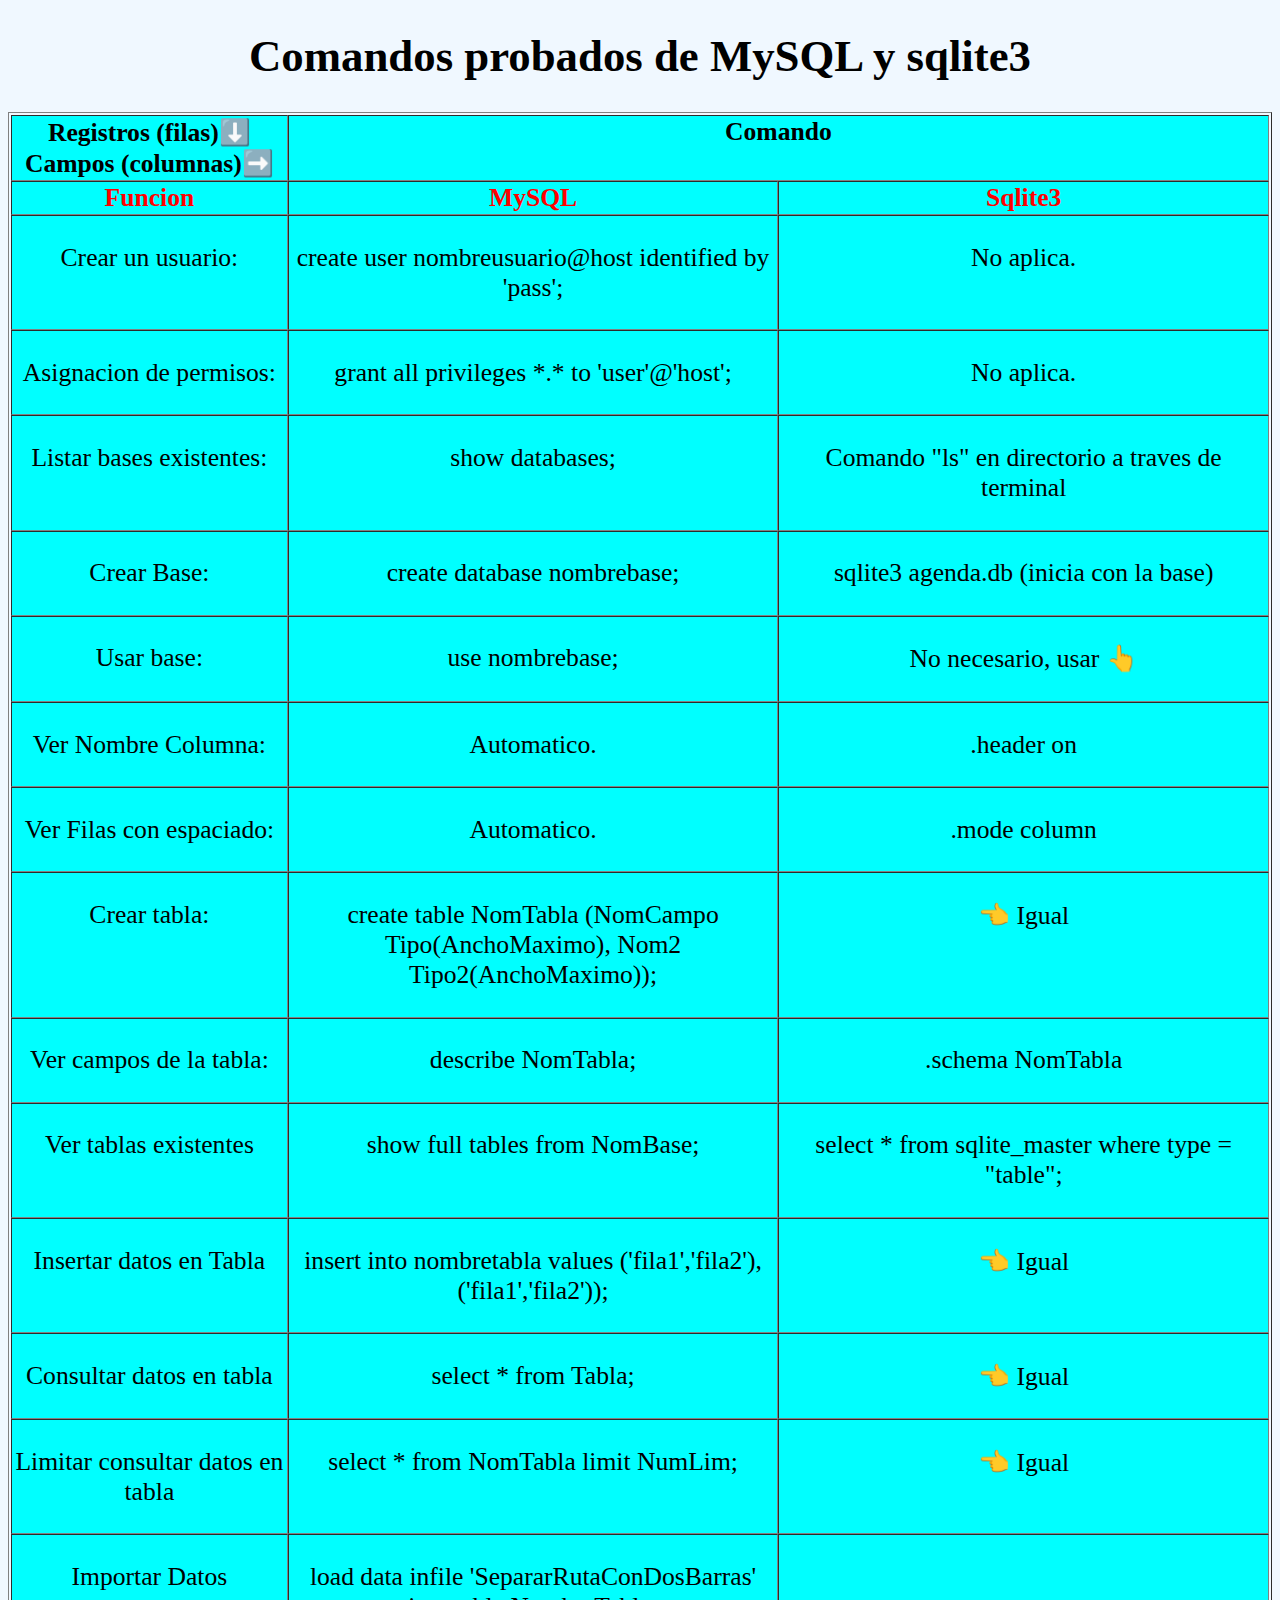
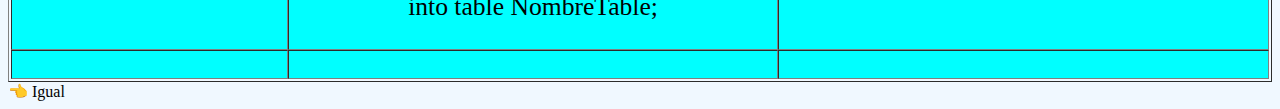
==== index.html @ 7588dce5 "Se agregan archivos basicos" ====
<!DOCTYPE html>
<html lang="es">
<head>
    <meta charset="UTF-8">
    <meta http-equiv="X-UA-Compatible" content="IE=edge">
    <meta name="viewport" content="width=device-width, initial-scale=1.0">
    <link rel="stylesheet" href="styles.css">
    <title>Tabla MySQL y sqlite3</title>
</head>
<body>
    <h1>Comandos probados de MySQL y sqlite3</h1>
    <table border=".1vw">

        <tr style="display: grid; grid-template-columns: 22% 78%;">
            <th>Registros (filas)⬇️<br>Campos (columnas)➡️</th>
            <th>Comando</th>
        </tr>
        <tr style="color: red;">
        <!--Inserto los titulos de la tabla-->
        <th>Funcion</th>
        <th>MySQL</th>
        <th>Sqlite3</th>
        </tr>

        <tr>        
        <!-- <td><p>&nbsp;</p></td> -->
        <td class="fn"><p>Crear un usuario:</p></td>
        <td><p>create user nombreusuario@host identified by 'pass';</p></td>
        <td><p>No aplica.</p></td>
        </tr>
        
        <tr>
        <td class="fn"><p>Asignacion de permisos:</p></td>
        <td><p>grant all privileges *.* to 'user'@'host';</p></td>
        <td><p>No aplica.</p></td>
        </tr>

        <tr>
            <td class="fn"><p>Listar bases existentes:</p></td>
            <td><p>show databases;</p></td>
            <td><p>Comando "ls" en directorio a traves de terminal</p></td>
        </tr>
        
        <tr>
            <td class="fn"><p>Crear Base:</p></td>
            <td><p>create database nombrebase;</p></td>
            <td><p>sqlite3 agenda.db (inicia con la base)</p></td>
        </tr>

        <tr>
            <td class="fn"><p>Usar base:</p></td>
            <td><p>use nombrebase;</p></td>
            <td><p>No necesario, usar 👆</p></td>
        </tr>

        <tr>
            <td class="fn"><p>Ver Nombre Columna:</p></td>
            <td><p>Automatico.</p></td>
            <td><p>.header on</p></td>
        </tr>

        <tr>
            <td class="fn"><p>Ver Filas con espaciado:</p></td>
            <td><p>Automatico.</p></td>
            <td><p>.mode column</p></td>
        </tr>

        <tr>
            <td class="fn"><p>Crear tabla:</p></td>
            <td><p>create table NomTabla (NomCampo Tipo(AnchoMaximo), Nom2 Tipo2(AnchoMaximo));</p></td>
            <td><p>👈 Igual</p></td>
        </tr>

        <tr>
            <td class="fn"><p>Ver campos de la tabla:</p></td>
            <td><p>describe NomTabla;</p></td>
            <td><p>.schema NomTabla</p></td>
        </tr>

        <tr>
            <td class="fn"><p>Ver tablas existentes</p></td>
            <td><p>show full tables from NomBase;</p></td>
            <td><p>select * from sqlite_master where type = "table";</p></td>
        </tr>

        <tr>
            <td class="fn"><p>Insertar datos en Tabla</p></td>
            <td><p>insert into nombretabla values ('fila1','fila2'), ('fila1','fila2'));</p></td>
            <td><p>👈 Igual</p></td>
        </tr>

        <tr>
            <td class="fn"><p>Consultar datos en tabla</p></td>
            <td><p>select * from Tabla;</p></td>
            <td><p>👈 Igual</p></td>
        </tr>

        <tr>
            <td class="fn"><p>Limitar consultar datos en tabla</p></td>
            <td><p>select * from NomTabla limit NumLim;</p></td>
            <td><p>👈 Igual</p></td>
        </tr>

        <tr>
            <td class="fn"><p>Importar Datos</p></td>
            <td><p>load data infile 'SepararRutaConDosBarras' into table NombreTable;</p></td>
            <td><p></p></td>
        </tr>

        <tr>
            <td class="fn"><p></p></td>
            <td><p></p></td>
            <td><p></p></td>
        </tr>
    </table>
</body>
👈 Igual
</html>
---- styles.css ----
body{
    background-color: aliceblue;
}
h1{
    font-size: 3.5vw;
    text-align: center;
}

table{
    width: 100%;
}
th, td {
    font-size: 2vw;
}
tr{
    display: grid;
    text-align: center;
    padding: 0;
    grid-template-columns: 22% 39% 39%;
    background-color: aqua;
    object-fit: cover;
}
.fn{
    font-family: Georgia, 'Times New Roman', Times, serif;
}
p{
    text-align: center;
}
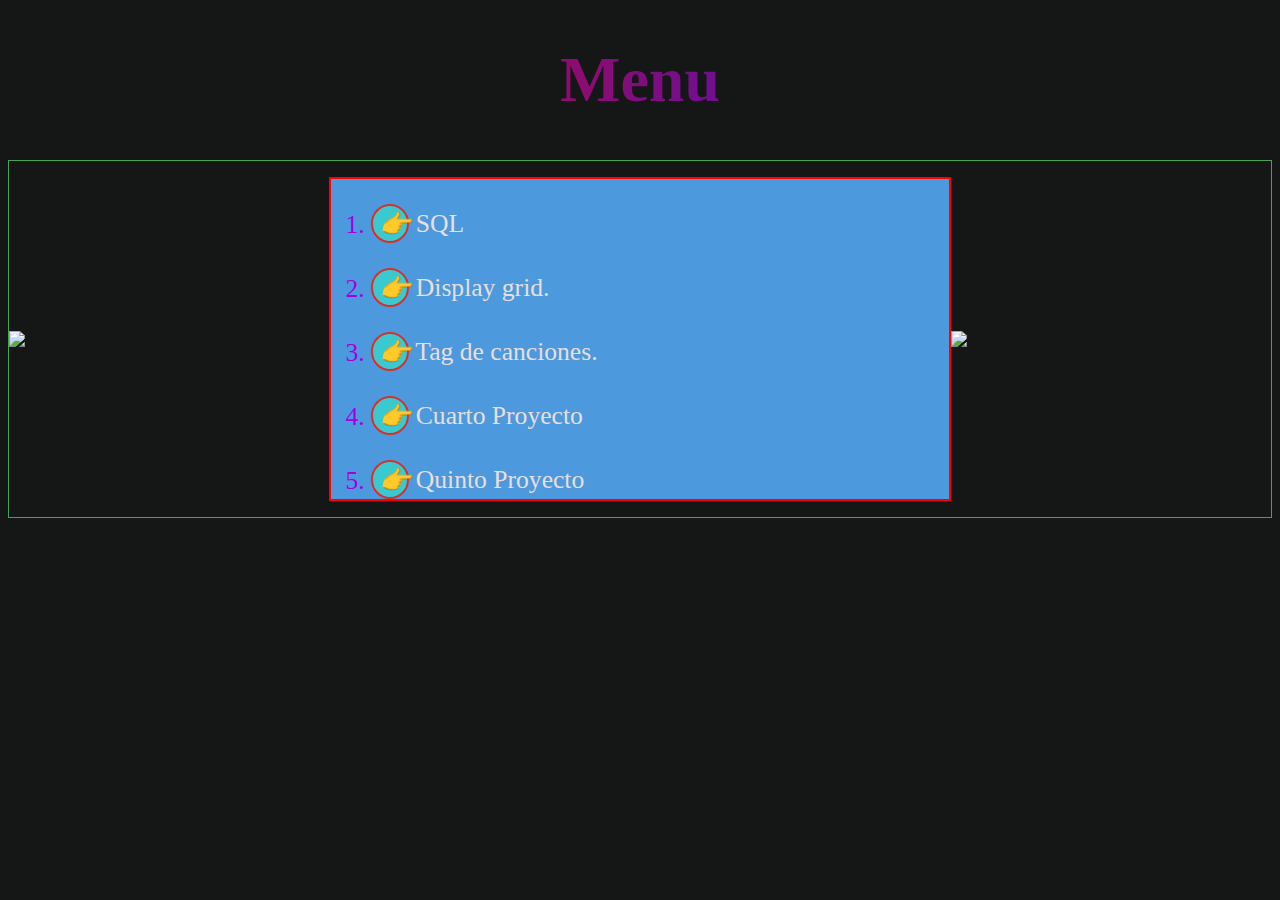
==== commit f793f6c8: "Se crea menu" ====
--- a/index.html
+++ b/index.html
@@ -4,115 +4,48 @@
     <meta charset="UTF-8">
     <meta http-equiv="X-UA-Compatible" content="IE=edge">
     <meta name="viewport" content="width=device-width, initial-scale=1.0">
-    <link rel="stylesheet" href="styles.css">
-    <title>Tabla MySQL y sqlite3</title>
+    <link rel="shortcut icon" href="https://raw.githubusercontent.com/MartinCiro/SenaProyects/gh-pages/docs/media/icons/Logo1.png" type="image/x-icon">
+    <link rel="stylesheet" href="style.css">
+    <title>Menu</title>
 </head>
 <body>
-    <h1>Comandos probados de MySQL y sqlite3</h1>
-    <table border=".1vw">
+    <h1>Menu</h1>
+    <div class="men">
+    <picture class="im">
+        <source srcset="https://www.gifsanimados.org/data/media/158/beisbol-imagen-animada-0066.gif" media="(min-width: 1000px)" style="width: 25vw;">
+        <img src="https://www.gifsanimados.org/data/media/158/beisbol-imagen-animada-0008.gif" style="width: 25vw;">
+    </picture>    
+    <ol class="io">
+        <li>
+            <p><a href="lenguajes/MySQL-Sqlite3/index.html" target="_blank" rel="noopener noreferrer">
+            <button>👉</button></a> SQL</p>
+        </li>
 
-        <tr style="display: grid; grid-template-columns: 22% 78%;">
-            <th>Registros (filas)⬇️<br>Campos (columnas)➡️</th>
-            <th>Comando</th>
-        </tr>
-        <tr style="color: red;">
-        <!--Inserto los titulos de la tabla-->
-        <th>Funcion</th>
-        <th>MySQL</th>
-        <th>Sqlite3</th>
-        </tr>
+        <li>
+            <p><a href="lenguajes/MySQL-Sqlite3/index.html" target="_blank" rel="noopener noreferrer">
+            <button>👉</button></a> Display grid.</p>
+        </li>
 
-        <tr>        
-        <!-- <td><p>&nbsp;</p></td> -->
-        <td class="fn"><p>Crear un usuario:</p></td>
-        <td><p>create user nombreusuario@host identified by 'pass';</p></td>
-        <td><p>No aplica.</p></td>
-        </tr>
-        
-        <tr>
-        <td class="fn"><p>Asignacion de permisos:</p></td>
-        <td><p>grant all privileges *.* to 'user'@'host';</p></td>
-        <td><p>No aplica.</p></td>
-        </tr>
 
-        <tr>
-            <td class="fn"><p>Listar bases existentes:</p></td>
-            <td><p>show databases;</p></td>
-            <td><p>Comando "ls" en directorio a traves de terminal</p></td>
-        </tr>
-        
-        <tr>
-            <td class="fn"><p>Crear Base:</p></td>
-            <td><p>create database nombrebase;</p></td>
-            <td><p>sqlite3 agenda.db (inicia con la base)</p></td>
-        </tr>
+        <li>
+            <p><a href="lenguajes/MySQL-Sqlite3/index.html" target="_blank" rel="noopener noreferrer">
+            <button>👉</button></a> Tag de canciones.</p>
+        </li>
 
-        <tr>
-            <td class="fn"><p>Usar base:</p></td>
-            <td><p>use nombrebase;</p></td>
-            <td><p>No necesario, usar 👆</p></td>
-        </tr>
+        <li>
+            <p><a href="lenguajes/MySQL-Sqlite3/index.html" target="_blank" rel="noopener noreferrer">
+            <button>👉</button></a> Cuarto Proyecto</p>
+        </li>
 
-        <tr>
-            <td class="fn"><p>Ver Nombre Columna:</p></td>
-            <td><p>Automatico.</p></td>
-            <td><p>.header on</p></td>
-        </tr>
-
-        <tr>
-            <td class="fn"><p>Ver Filas con espaciado:</p></td>
-            <td><p>Automatico.</p></td>
-            <td><p>.mode column</p></td>
-        </tr>
-
-        <tr>
-            <td class="fn"><p>Crear tabla:</p></td>
-            <td><p>create table NomTabla (NomCampo Tipo(AnchoMaximo), Nom2 Tipo2(AnchoMaximo));</p></td>
-            <td><p>👈 Igual</p></td>
-        </tr>
-
-        <tr>
-            <td class="fn"><p>Ver campos de la tabla:</p></td>
-            <td><p>describe NomTabla;</p></td>
-            <td><p>.schema NomTabla</p></td>
-        </tr>
-
-        <tr>
-            <td class="fn"><p>Ver tablas existentes</p></td>
-            <td><p>show full tables from NomBase;</p></td>
-            <td><p>select * from sqlite_master where type = "table";</p></td>
-        </tr>
-
-        <tr>
-            <td class="fn"><p>Insertar datos en Tabla</p></td>
-            <td><p>insert into nombretabla values ('fila1','fila2'), ('fila1','fila2'));</p></td>
-            <td><p>👈 Igual</p></td>
-        </tr>
-
-        <tr>
-            <td class="fn"><p>Consultar datos en tabla</p></td>
-            <td><p>select * from Tabla;</p></td>
-            <td><p>👈 Igual</p></td>
-        </tr>
-
-        <tr>
-            <td class="fn"><p>Limitar consultar datos en tabla</p></td>
-            <td><p>select * from NomTabla limit NumLim;</p></td>
-            <td><p>👈 Igual</p></td>
-        </tr>
-
-        <tr>
-            <td class="fn"><p>Importar Datos</p></td>
-            <td><p>load data infile 'SepararRutaConDosBarras' into table NombreTable;</p></td>
-            <td><p></p></td>
-        </tr>
-
-        <tr>
-            <td class="fn"><p></p></td>
-            <td><p></p></td>
-            <td><p></p></td>
-        </tr>
-    </table>
+        <li>
+            <p><a href="lenguajes/MySQL-Sqlite3/index.html" target="_blank" rel="noopener noreferrer">
+            <button>👉</button></a> Quinto Proyecto</p>
+        </li>
+    </ol>
+    <picture class="im">
+        <source srcset="https://www.gifsanimados.org/data/media/158/beisbol-imagen-animada-0008.gif" media="(min-width: 1000px)" style="width: 25vw;">
+        <img src="https://www.gifsanimados.org/data/media/158/beisbol-imagen-animada-0066.gif" style="width: 25vw;">
+    </picture>
+    </div>
 </body>
-👈 Igual
 </html>--- a/style.css
+++ b/style.css
@@ -0,0 +1,85 @@
+@import url('https://fonts.googleapis.com/css2?family=Raleway&display=swap');
+body{/* Cuerpo de fondo */
+    background-color: rgb(21, 22, 22);
+}
+.men{/* Divido la pantalla en columnas, borde, tamaño, va el contenido*/
+    display: grid;
+    border: 1px solid rgb(71, 161, 86);
+    overflow-wrap: break-word;
+    grid-template-columns: 1fr 3fr 1fr;
+    position: relative;
+    background-image: url(https://www.anipedia.net/images/gifs-peces.gif);
+    background-repeat: no-repeat;
+    background-position-x: right;
+    background-position-y: bottom;
+    background-size: 33.75px 37.5px;
+    animation: dr 15s steps(50) infinite;
+}
+
+h1{/* Titulo */
+    display: grid;
+    place-content: center;
+    font-size: 5vw;
+    background-image: linear-gradient(to right, #ff0000, #001aff);
+    background-clip: text;
+    -webkit-background-clip: text;
+    color: transparent;
+}
+ol{/* Parte de la lista */
+    display: grid;
+    background-image: url(https://www.gifsanimados.org/data/media/158/beisbol-imagen-animada-0079.gif);
+    background-repeat: no-repeat;
+    background-color: rgb(76, 154, 221);
+    border: 2px solid red;
+    overflow-wrap: break-word;
+    height: 25vw;
+}
+li{/* Color de la lista */
+    color: rgb(162, 0, 226);
+    font-size: 2vw;
+    height: 2vh;
+}
+p{/* Color de la letra lista  */
+    color: rgb(233, 221, 221);
+    height: 1.6vw;
+}
+
+.io{/* sprite */
+    width: auto;
+    animation: sprite 2s steps(10) infinite;
+    background-position-x: right;
+    background-position-y: center;
+    background-size: 35px;
+    
+}/* Anima el sprite */
+@keyframes sprite {
+    0%{
+        background-position-x: 140;
+    }
+    100%{
+        background-position-x: -800px;
+    }
+}
+@keyframes dr {
+    0%{
+        background-position-x: 96vw;
+    }
+    100%{
+        background-position-x: -96vw;
+    }
+}
+button{
+    background-color: rgb(57, 201, 206);
+    font-style: italic;
+    font-size: 2vw;
+    cursor: pointer;
+    overflow-wrap: break-word;
+    border: 2px solid rgb(218, 46, 46);
+    border-radius: 55%;
+    height: 3vw;
+    width: 3vw;
+}
+.im{
+    display: grid;
+    /* transform: rotate(0deg); rotar imagen */
+}
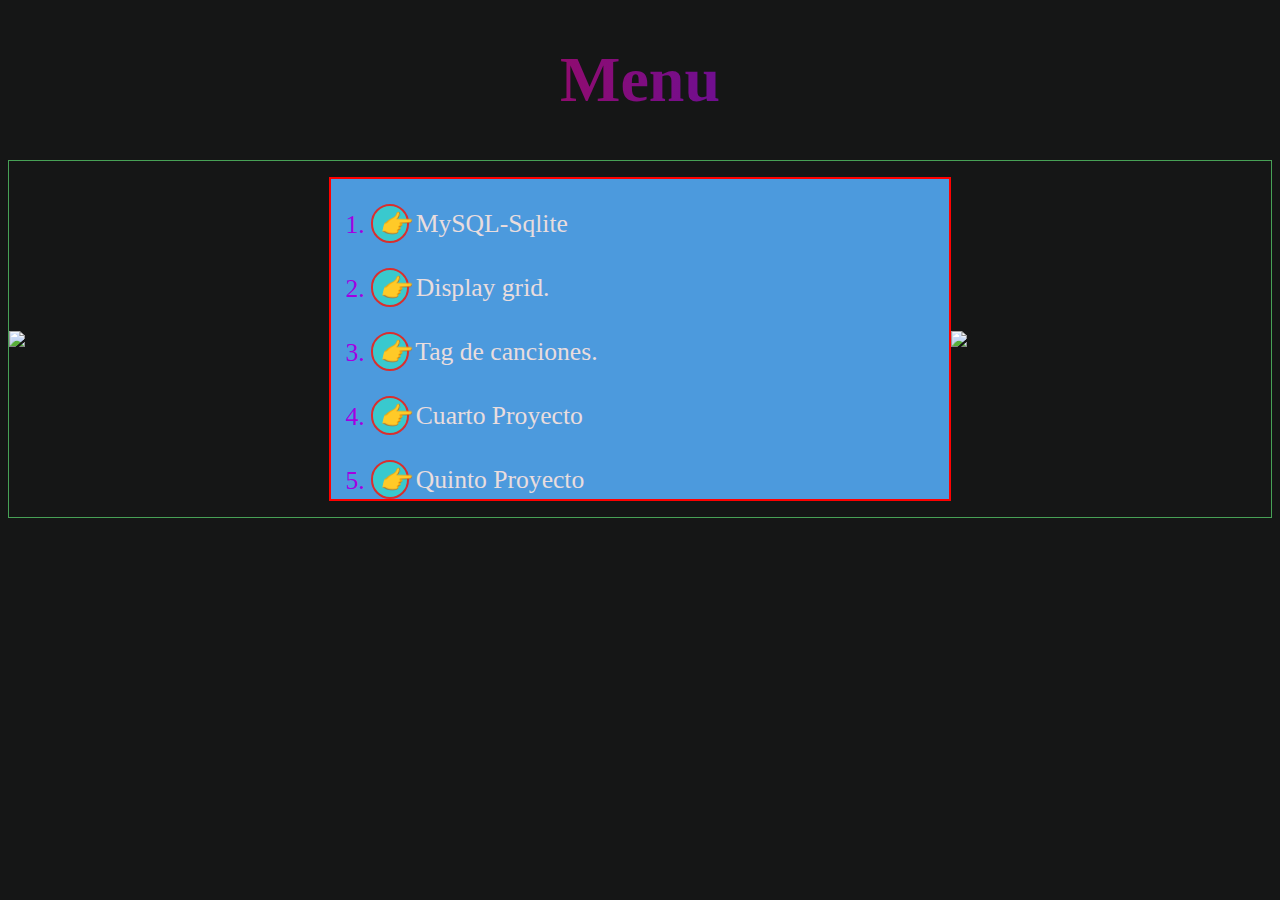
==== commit 1e5370f7: "Se actualiza el menú, se cambia nombre del archivo" ====
--- a/index.html
+++ b/index.html
@@ -18,7 +18,7 @@
     <ol class="io">
         <li>
             <p><a href="lenguajes/MySQL-Sqlite3/index.html" target="_blank" rel="noopener noreferrer">
-            <button>👉</button></a> SQL</p>
+            <button>👉</button></a> MySQL-Sqlite</p>
         </li>
 
         <li>
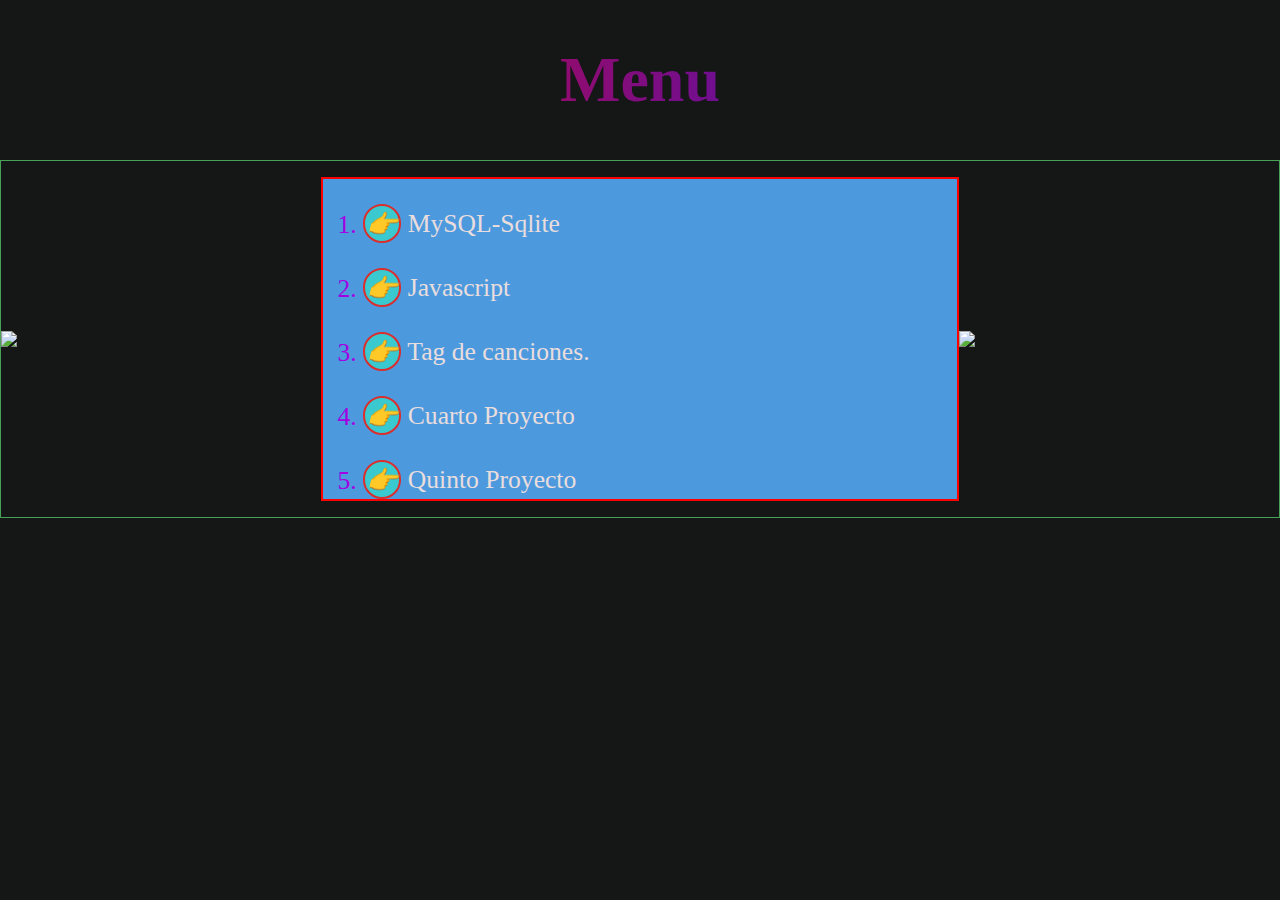
==== commit de40293f: "mas contenido" ====
--- a/index.html
+++ b/index.html
@@ -22,8 +22,8 @@
         </li>
 
         <li>
-            <p><a href="lenguajes/MySQL-Sqlite3/index.html" target="_blank" rel="noopener noreferrer">
-            <button>👉</button></a> Display grid.</p>
+            <p><a href="lenguajes/Javascript/index.html" target="_blank" rel="noopener noreferrer">
+            <button>👉</button></a> Javascript</p>
         </li>
 
 
--- a/style.css
+++ b/style.css
@@ -1,6 +1,9 @@
 @import url('https://fonts.googleapis.com/css2?family=Raleway&display=swap');
 body{/* Cuerpo de fondo */
     background-color: rgb(21, 22, 22);
+    margin: 0;
+    padding: 0;
+    box-sizing: border-boxs;
 }
 .men{/* Divido la pantalla en columnas, borde, tamaño, va el contenido*/
     display: grid;
@@ -78,6 +81,10 @@
     border-radius: 55%;
     height: 3vw;
     width: 3vw;
+    text-align: center;
+    margin: 0;
+    padding: 0;
+    box-sizing: border-boxs;
 }
 .im{
     display: grid;
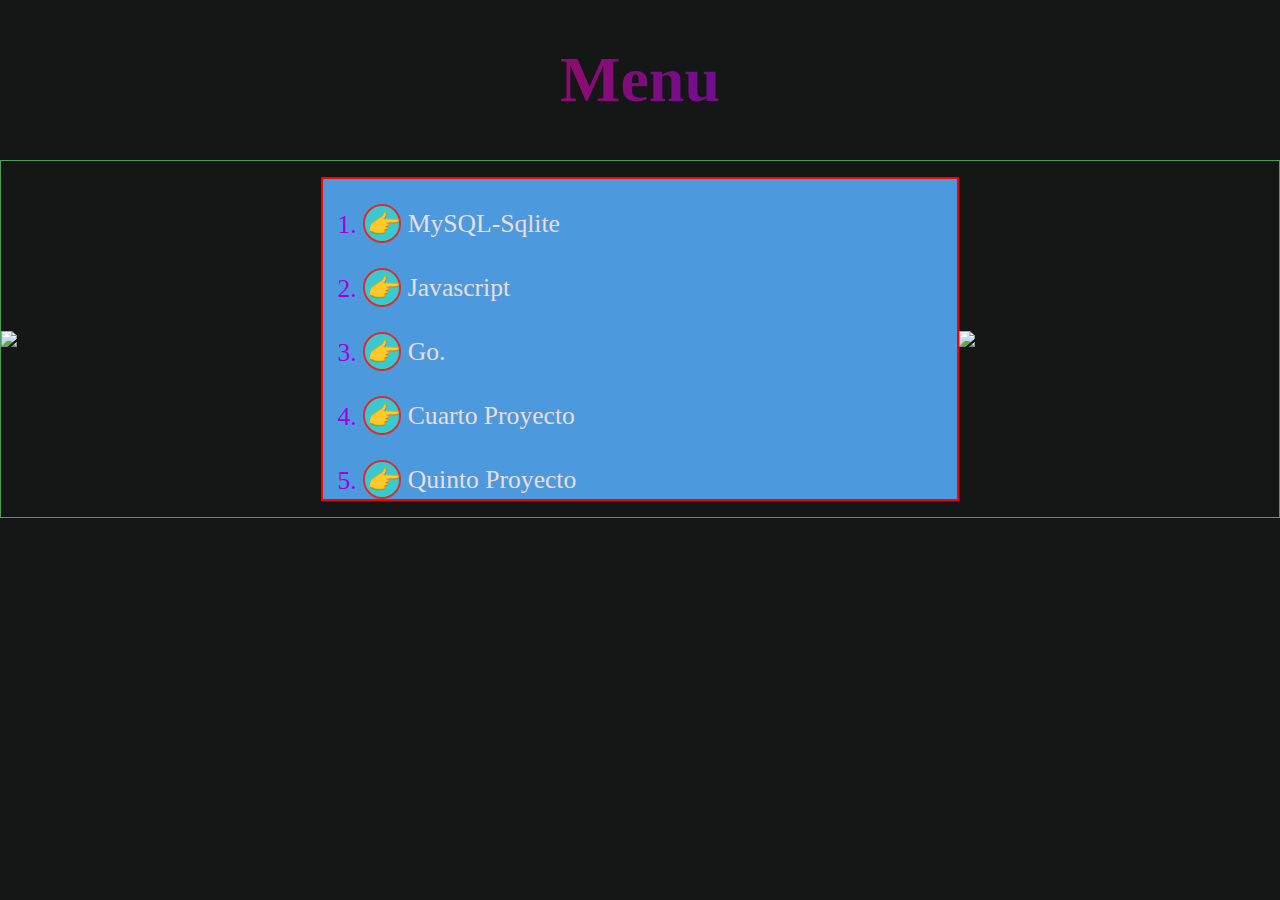
==== commit 079dc679: "Se agrega el lenguaje go" ====
--- a/index.html
+++ b/index.html
@@ -28,8 +28,8 @@
 
 
         <li>
-            <p><a href="lenguajes/MySQL-Sqlite3/index.html" target="_blank" rel="noopener noreferrer">
-            <button>👉</button></a> Tag de canciones.</p>
+            <p><a href="lenguajes/Go/index.html" target="_blank" rel="noopener noreferrer">
+            <button>👉</button></a> Go.</p>
         </li>
 
         <li>
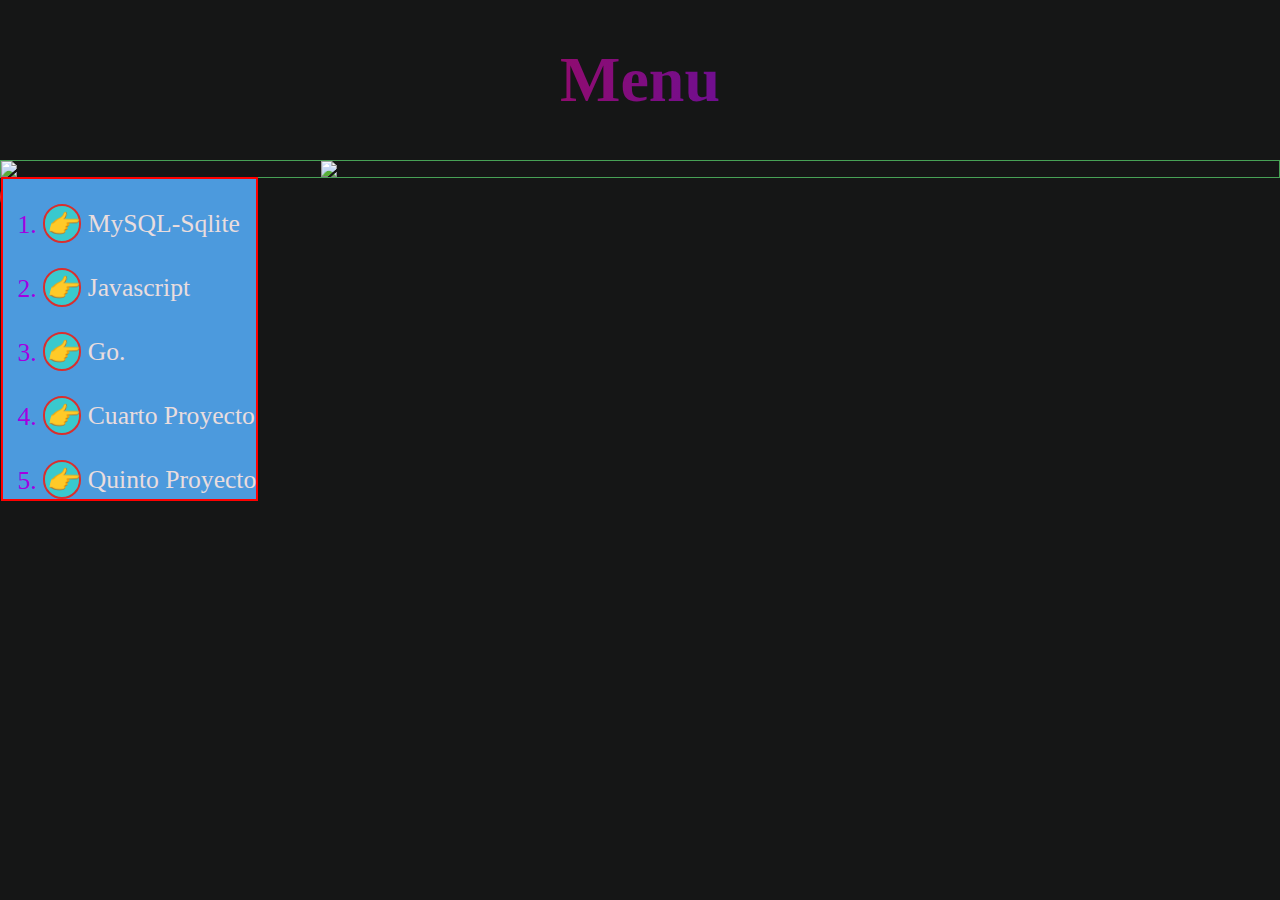
==== commit 9bd88b14: "Se anexa pdf de HTML" ====
--- a/index.html
+++ b/index.html
@@ -47,5 +47,8 @@
         <img src="https://www.gifsanimados.org/data/media/158/beisbol-imagen-animada-0066.gif" style="width: 25vw;">
     </picture>
     </div>
+    <a href="lenguajes/source/HTML/Archivos/PDF/caracteres.pdf" target="_blank" rel="noopener noreferrer">
+        <button>¤</button>
+    </a>
 </body>
 </html>--- a/style.css
+++ b/style.css
@@ -36,6 +36,7 @@
     border: 2px solid red;
     overflow-wrap: break-word;
     height: 25vw;
+    position: absolute;
 }
 li{/* Color de la lista */
     color: rgb(162, 0, 226);
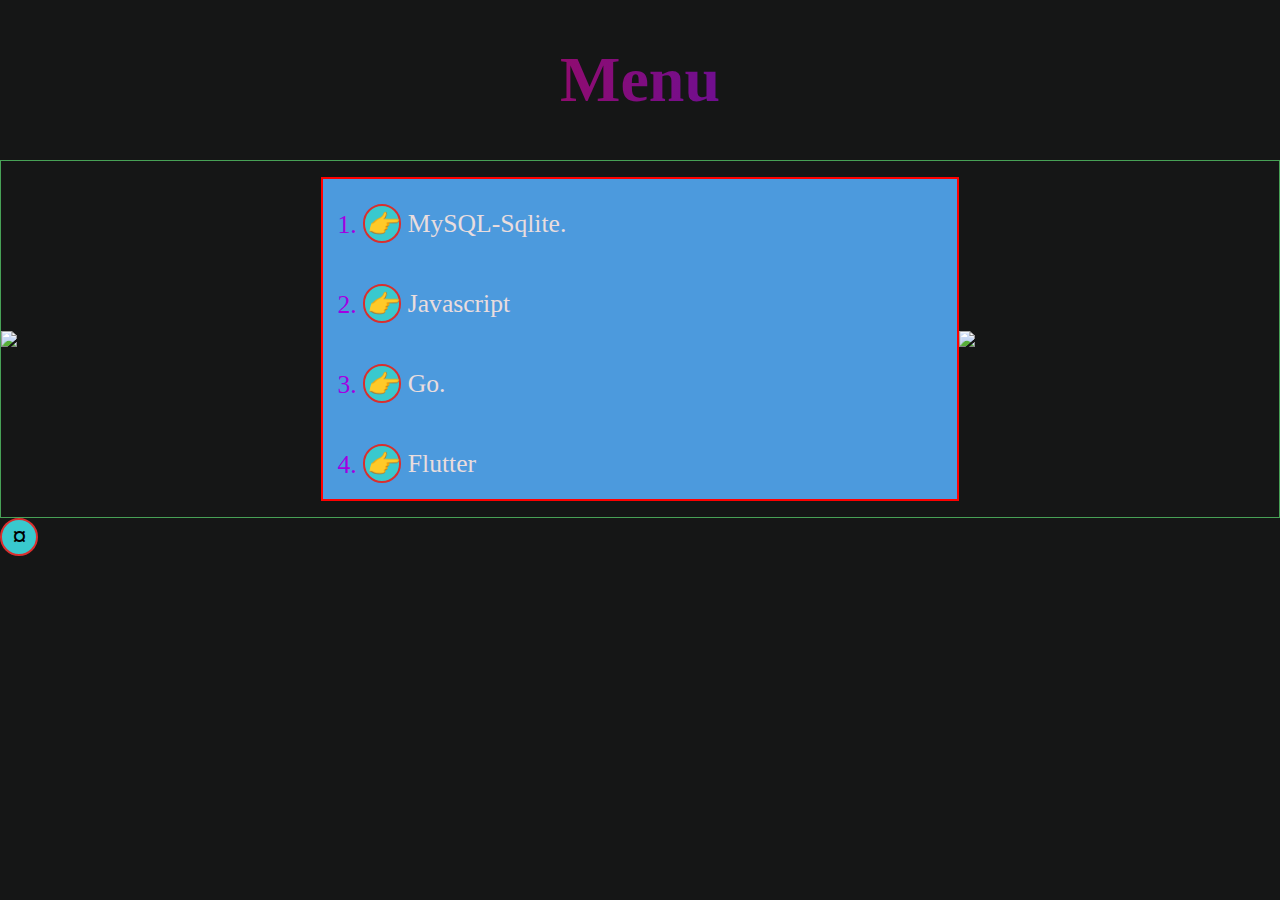
==== commit c4c574af: "Lenguaje flutter" ====
--- a/index.html
+++ b/index.html
@@ -18,7 +18,7 @@
     <ol class="io">
         <li>
             <p><a href="lenguajes/MySQL-Sqlite3/index.html" target="_blank" rel="noopener noreferrer">
-            <button>👉</button></a> MySQL-Sqlite</p>
+            <button>👉</button></a> MySQL-Sqlite.</p>
         </li>
 
         <li>
@@ -33,13 +33,8 @@
         </li>
 
         <li>
-            <p><a href="lenguajes/MySQL-Sqlite3/index.html" target="_blank" rel="noopener noreferrer">
-            <button>👉</button></a> Cuarto Proyecto</p>
-        </li>
-
-        <li>
-            <p><a href="lenguajes/MySQL-Sqlite3/index.html" target="_blank" rel="noopener noreferrer">
-            <button>👉</button></a> Quinto Proyecto</p>
+            <p><a href="lenguajes/Flutter/index.html" target="_blank" rel="noopener noreferrer">
+            <button>👉</button></a> Flutter</p>
         </li>
     </ol>
     <picture class="im">
--- a/style.css
+++ b/style.css
@@ -36,7 +36,6 @@
     border: 2px solid red;
     overflow-wrap: break-word;
     height: 25vw;
-    position: absolute;
 }
 li{/* Color de la lista */
     color: rgb(162, 0, 226);
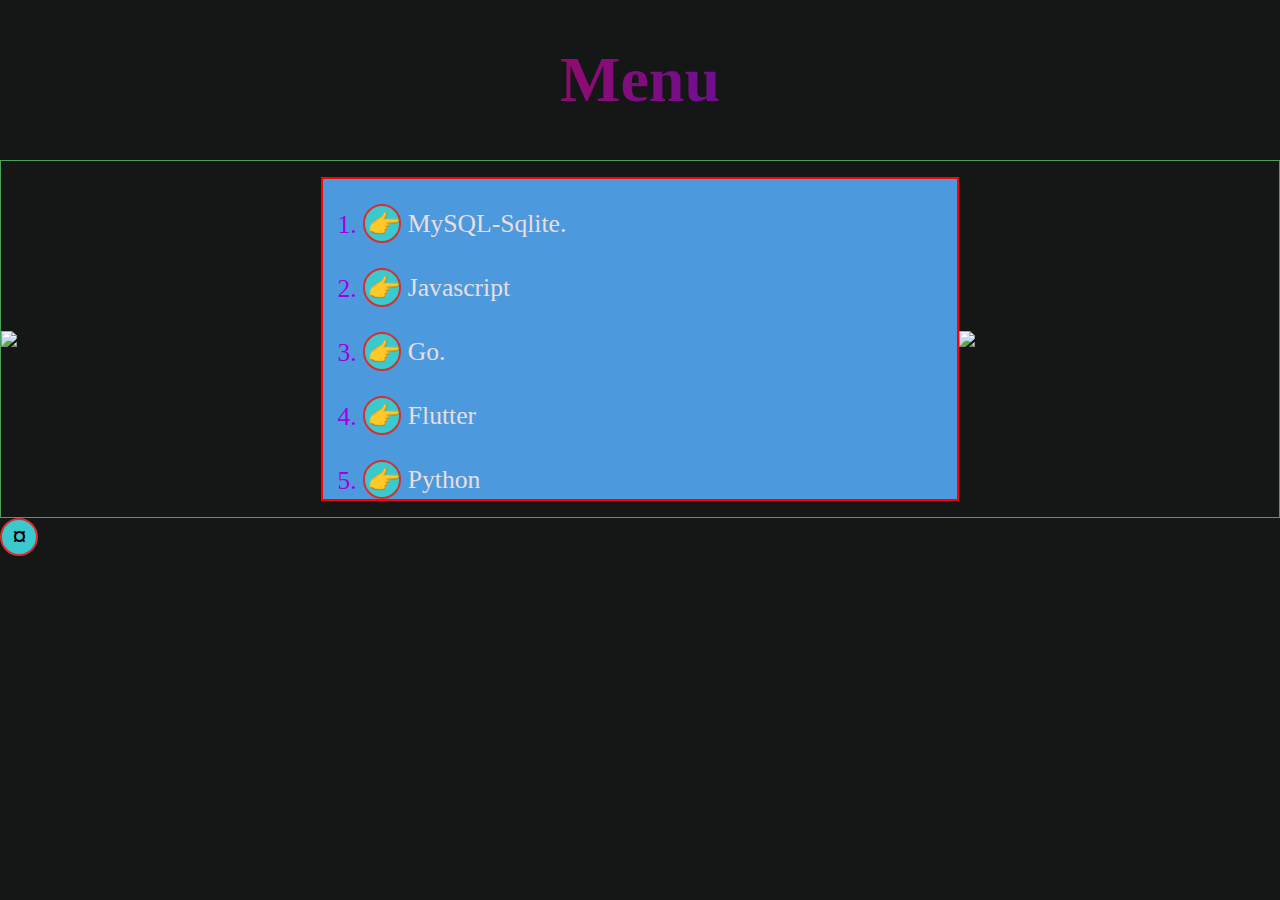
==== commit 289c4c2a: "Se agrega ruta de python a la pagina principal" ====
--- a/index.html
+++ b/index.html
@@ -36,6 +36,10 @@
             <p><a href="lenguajes/Flutter/index.html" target="_blank" rel="noopener noreferrer">
             <button>👉</button></a> Flutter</p>
         </li>
+        <li>
+            <p><a href="lenguajes/Python/index.html" target="_blank" rel="noopener noreferrer">
+            <button>👉</button></a> Python</p>
+        </li>
     </ol>
     <picture class="im">
         <source srcset="https://www.gifsanimados.org/data/media/158/beisbol-imagen-animada-0008.gif" media="(min-width: 1000px)" style="width: 25vw;">
